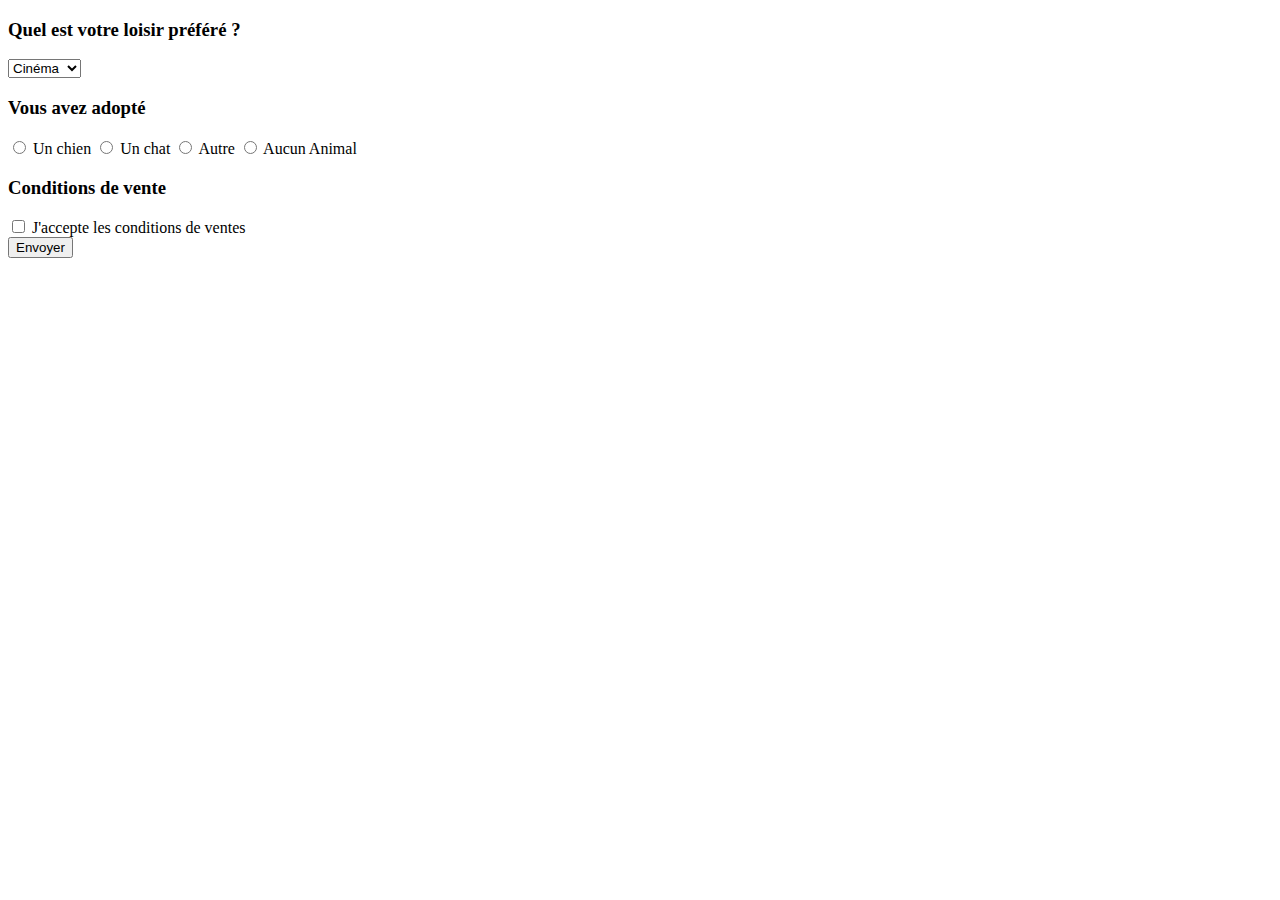
==== exemple.html @ dc9d1191 "Add Exemple file for a checkbox form" ====
<!DOCTYPE html>
<html lang="fr">

<head>
    <meta charset="UTF-8">
    <meta http-equiv="X-UA-Compatible" content="IE=edge">
    <meta name="viewport" content="width=device-width, initial-scale=1.0">
    <title>Exemple formulaire Checkbox & Radio</title>

    <link rel="stylesheet" href="styleEx.css">
</head>

<body>
    <form>
        <div class="input-row">
            <h3>Quel est votre loisir préféré ?</h3>
            <select name="entertainement" id="entertainement">
                <option value="movies">Cinéma</option>
                <option value="music">Musique</option>
                <option value="games">Jeux</option>
                <option value="sport">Sport</option>
            </select>
        </div>
        <div class="input-row">
            <h3>Vous avez adopté</h3>
            <input type="radio" name="animal" id="animal" value="dog">
            <label for="dog">Un chien</label>
            <input type="radio" name="animal" id="animal" value="cat">
            <label for="cat">Un chat</label>
            <input type="radio" name="animal" id="other" value="other">
            <label for="other">Autre</label>
            <input type="radio" name="animal" id="none" value="none">
            <label for="none">Aucun Animal</label>
        </div>
        <div class="input-row">
            <h3>Conditions de vente</h3>
            <input type="checkbox" name="tos" id="tos">
            <label for="tos">J'accepte les conditions de ventes</label>
        </div>
        <div class="input-row">
            <button type="submit">Envoyer</button>
        </div>
    </form>

    <script src="scriptEx.js"></script>
</body>

</html>
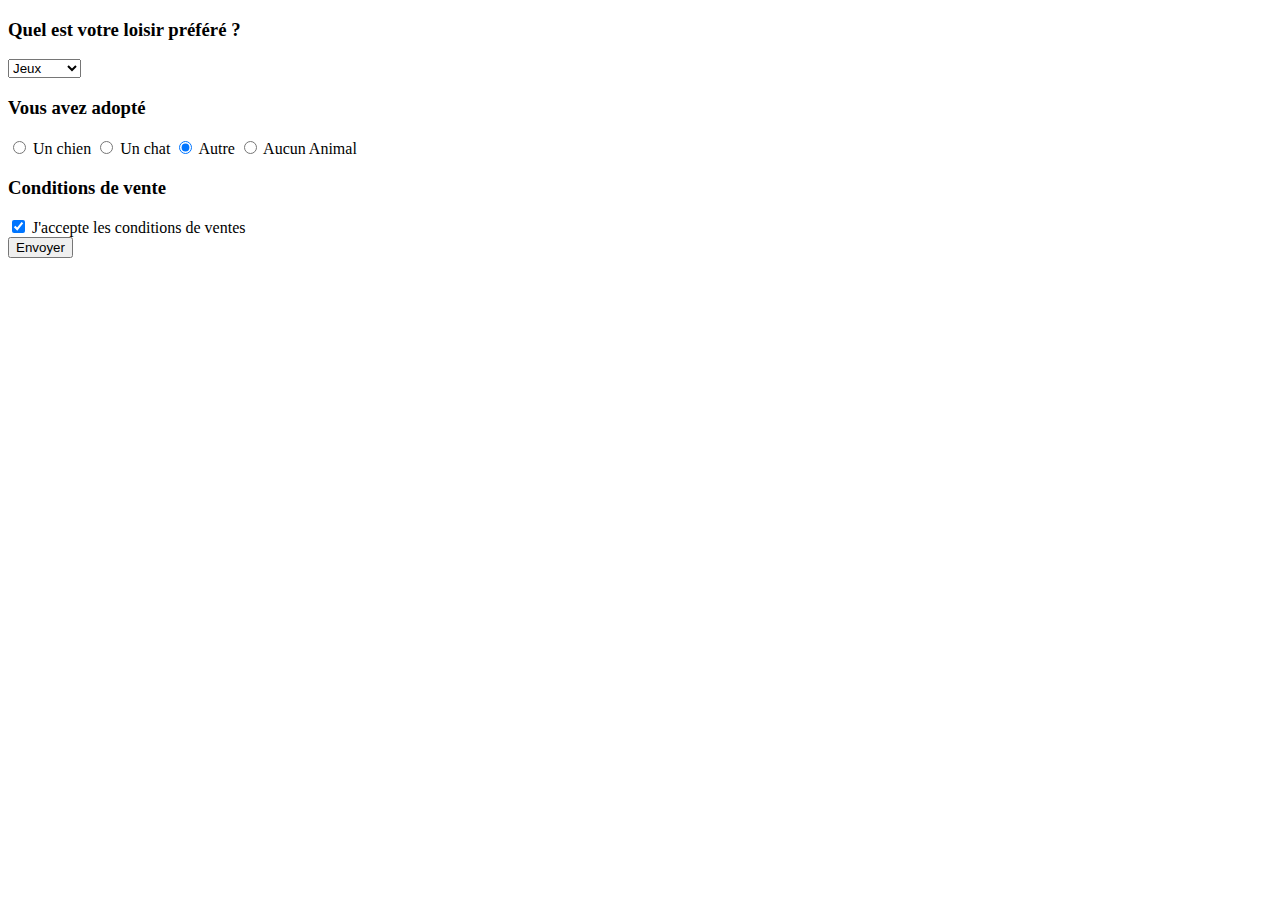
==== commit d1641128: "Add Exo Form 2 : indexF2, scriptF2 & style.css" ====
--- a/exemple.html
+++ b/exemple.html
@@ -2,47 +2,47 @@
 <html lang="fr">
 
 <head>
-    <meta charset="UTF-8">
-    <meta http-equiv="X-UA-Compatible" content="IE=edge">
-    <meta name="viewport" content="width=device-width, initial-scale=1.0">
-    <title>Exemple formulaire Checkbox & Radio</title>
+	<meta charset="UTF-8">
+	<meta http-equiv="X-UA-Compatible" content="IE=edge">
+	<meta name="viewport" content="width=device-width, initial-scale=1.0">
+	<title>Exemple formulaire Checkbox & Radio</title>
 
-    <link rel="stylesheet" href="styleEx.css">
+	<link rel="stylesheet" href="styleEx.css">
 </head>
 
 <body>
-    <form>
-        <div class="input-row">
-            <h3>Quel est votre loisir préféré ?</h3>
-            <select name="entertainement" id="entertainement">
-                <option value="movies">Cinéma</option>
-                <option value="music">Musique</option>
-                <option value="games">Jeux</option>
-                <option value="sport">Sport</option>
-            </select>
-        </div>
-        <div class="input-row">
-            <h3>Vous avez adopté</h3>
-            <input type="radio" name="animal" id="animal" value="dog">
-            <label for="dog">Un chien</label>
-            <input type="radio" name="animal" id="animal" value="cat">
-            <label for="cat">Un chat</label>
-            <input type="radio" name="animal" id="other" value="other">
-            <label for="other">Autre</label>
-            <input type="radio" name="animal" id="none" value="none">
-            <label for="none">Aucun Animal</label>
-        </div>
-        <div class="input-row">
-            <h3>Conditions de vente</h3>
-            <input type="checkbox" name="tos" id="tos">
-            <label for="tos">J'accepte les conditions de ventes</label>
-        </div>
-        <div class="input-row">
-            <button type="submit">Envoyer</button>
-        </div>
-    </form>
+	<form>
+		<div class="input-row">
+			<h3>Quel est votre loisir préféré ?</h3>
+			<select name="entertainment" id="entertainment">
+				<option value="movies">Cinéma</option>
+				<option value="music">Musique</option>
+				<option value="games">Jeux</option>
+				<option value="sport">Sport</option>
+			</select>
+		</div>
+		<div class="input-row">
+			<h3>Vous avez adopté</h3>
+			<input type="radio" name="animal" id="dog" value="dog">
+			<label for="dog">Un chien</label>
+			<input type="radio" name="animal" id="cat" value="cat">
+			<label for="cat">Un chat</label>
+			<input type="radio" name="animal" id="other" value="other">
+			<label for="other">Autre</label>
+			<input type="radio" name="animal" id="none" value="none">
+			<label for="none">Aucun Animal</label>
+		</div>
+		<div class="input-row">
+			<h3>Conditions de vente</h3>
+			<input type="checkbox" name="tos" id="tos">
+			<label for="tos">J'accepte les conditions de ventes</label>
+		</div>
+		<div class="input-row">
+			<button type="submit">Envoyer</button>
+		</div>
+	</form>
 
-    <script src="scriptEx.js"></script>
+	<script src="scriptEx.js"></script>
 </body>
 
 </html>